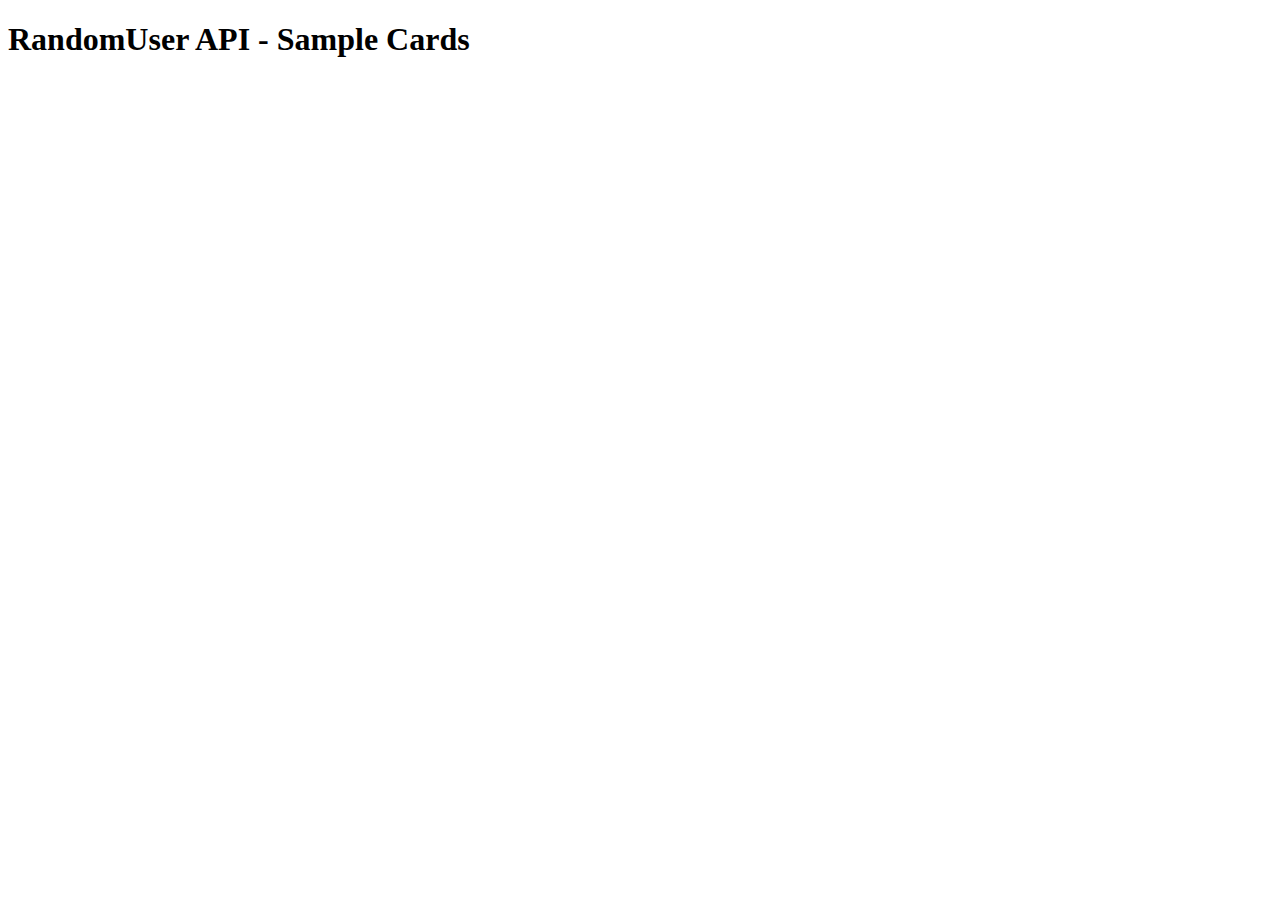
==== index.html @ 0bd29dfe "cleaner version" ====
<!DOCTYPE html>
<html lang="en">
<head>
	<meta charset="UTF-8">
	<title>Fetch API</title>
	<link rel="stylesheet" href="https://maxcdn.bootstrapcdn.com/bootstrap/4.0.0-beta.2/css/bootstrap.min.css" integrity="sha384-PsH8R72JQ3SOdhVi3uxftmaW6Vc51MKb0q5P2rRUpPvrszuE4W1povHYgTpBfshb" crossorigin="anonymous">
	<style>
		#authors {
			padding-left: 0;
		}
	</style>
</head>
<body class="container">
	<h1 class="display-4 text-center">RandomUser API - Sample Cards</h1>
	<ul id="authors" class="row justify-content-center"></ul>

	<script>
		const ul = document.getElementById('authors');
		const url = 'https://randomuser.me/api?results=10';

		function createNode(element) {
			return document.createElement(element);
		}
		function append(parent, element) {
			return parent.appendChild(element);
		}

		fetch(url)
		.then((resp) => resp.json())
		.then(function(data) {
			let authors = data.results;
			return authors.map(function(author) {
				let li = createNode('li'),
					img = createNode('img'),
					span = createNode('span');

				li.setAttribute('class', 'card col-1 mt-3 ml-3 pl-0 pr-0');
				img.setAttribute('class', 'card-img-top');
				span.setAttribute('class', 'card-body');

				img.src = author.picture.large;
				span.innerHTML = `${author.name.first} ${author.name.last}`;

				append(li, img);
				append(li, span);
				append(ul, li);
			})
		})
	</script>
</body>
</html>
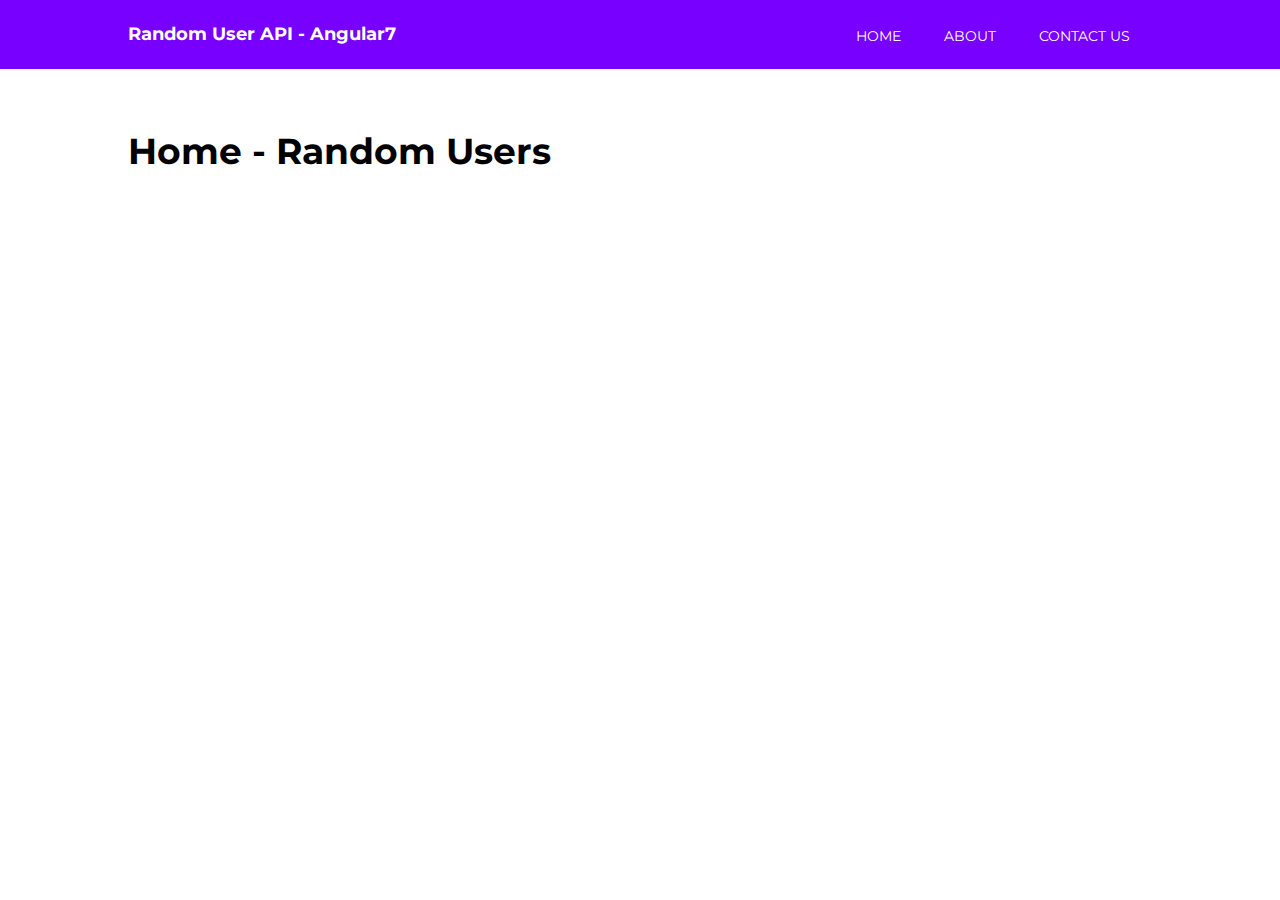
==== commit 537f4bc3: "built with Angular7" ====
--- a/index.html
+++ b/index.html
@@ -1,51 +1,17 @@
-<!DOCTYPE html>
+<!doctype html>
 <html lang="en">
+
 <head>
-	<meta charset="UTF-8">
-	<title>Fetch API</title>
-	<link rel="stylesheet" href="https://maxcdn.bootstrapcdn.com/bootstrap/4.0.0-beta.2/css/bootstrap.min.css" integrity="sha384-PsH8R72JQ3SOdhVi3uxftmaW6Vc51MKb0q5P2rRUpPvrszuE4W1povHYgTpBfshb" crossorigin="anonymous">
-	<style>
-		#authors {
-			padding-left: 0;
-		}
-	</style>
-</head>
-<body class="container">
-	<h1 class="display-4 text-center">RandomUser API - Sample Cards</h1>
-	<ul id="authors" class="row justify-content-center"></ul>
+  <meta charset="utf-8">
+  <title>Random User API - Angular7</title>
+  <base href="/">
 
-	<script>
-		const ul = document.getElementById('authors');
-		const url = 'https://randomuser.me/api?results=10';
+  <meta name="viewport" content="width=device-width, initial-scale=1">
+  <link rel="icon" type="image/x-icon" href="favicon.ico">
+<link rel="stylesheet" href="styles.8efa880f5ce7016a2b3b.css"></head>
 
-		function createNode(element) {
-			return document.createElement(element);
-		}
-		function append(parent, element) {
-			return parent.appendChild(element);
-		}
+<body>
+  <app-root></app-root>
+<script type="text/javascript" src="runtime.ec2944dd8b20ec099bf3.js"></script><script type="text/javascript" src="polyfills.c6871e56cb80756a5498.js"></script><script type="text/javascript" src="main.c4933bb9093b26b69484.js"></script></body>
 
-		fetch(url)
-		.then((resp) => resp.json())
-		.then(function(data) {
-			let authors = data.results;
-			return authors.map(function(author) {
-				let li = createNode('li'),
-					img = createNode('img'),
-					span = createNode('span');
-
-				li.setAttribute('class', 'card col-1 mt-3 ml-3 pl-0 pr-0');
-				img.setAttribute('class', 'card-img-top');
-				span.setAttribute('class', 'card-body');
-
-				img.src = author.picture.large;
-				span.innerHTML = `${author.name.first} ${author.name.last}`;
-
-				append(li, img);
-				append(li, span);
-				append(ul, li);
-			})
-		})
-	</script>
-</body>
 </html>
--- a/styles.8efa880f5ce7016a2b3b.css
+++ b/styles.8efa880f5ce7016a2b3b.css
@@ -0,0 +1 @@
+@import url(https://fonts.googleapis.com/css?family=Montserrat:400,700);body,html{height:100%;margin:0 auto}body{font-family:Montserrat;font-size:18px}a{text-decoration:none}.container{width:80%;margin:0 auto;padding:1.3em;display:grid;grid-template-columns:30% auto}.container a{color:#fff}section{width:80%;margin:0 auto;padding:2em}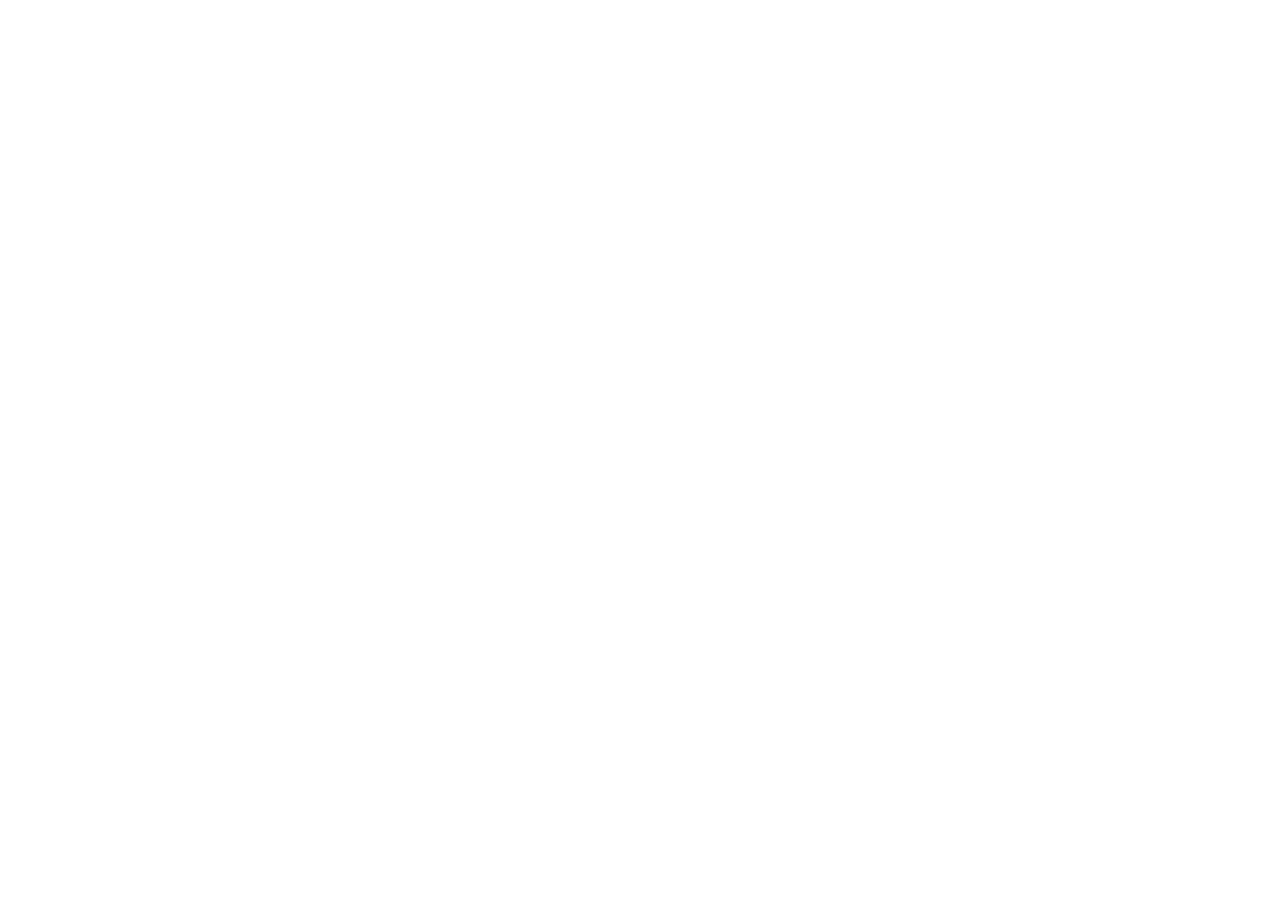
==== commit 00c45560: "rebuild" ====
--- a/index.html
+++ b/index.html
@@ -7,11 +7,15 @@
   <base href="/">
 
   <meta name="viewport" content="width=device-width, initial-scale=1">
-  <link rel="icon" type="image/x-icon" href="favicon.ico">
-<link rel="stylesheet" href="styles.8efa880f5ce7016a2b3b.css"></head>
+  <link rel="icon" type="image/x-icon" href="randomUser/favicon.ico">
+  <link rel="stylesheet" href="randomUser/styles.8efa880f5ce7016a2b3b.css">
+</head>
 
 <body>
   <app-root></app-root>
-<script type="text/javascript" src="runtime.ec2944dd8b20ec099bf3.js"></script><script type="text/javascript" src="polyfills.c6871e56cb80756a5498.js"></script><script type="text/javascript" src="main.c4933bb9093b26b69484.js"></script></body>
+  <script type="text/javascript" src="randomUser/runtime.ec2944dd8b20ec099bf3.js"></script>
+  <script type="text/javascript" src="randomUser/polyfills.c6871e56cb80756a5498.js"></script>
+  <script type="text/javascript" src="randomUser/main.c4933bb9093b26b69484.js"></script>
+</body>
 
-</html>
+</html>